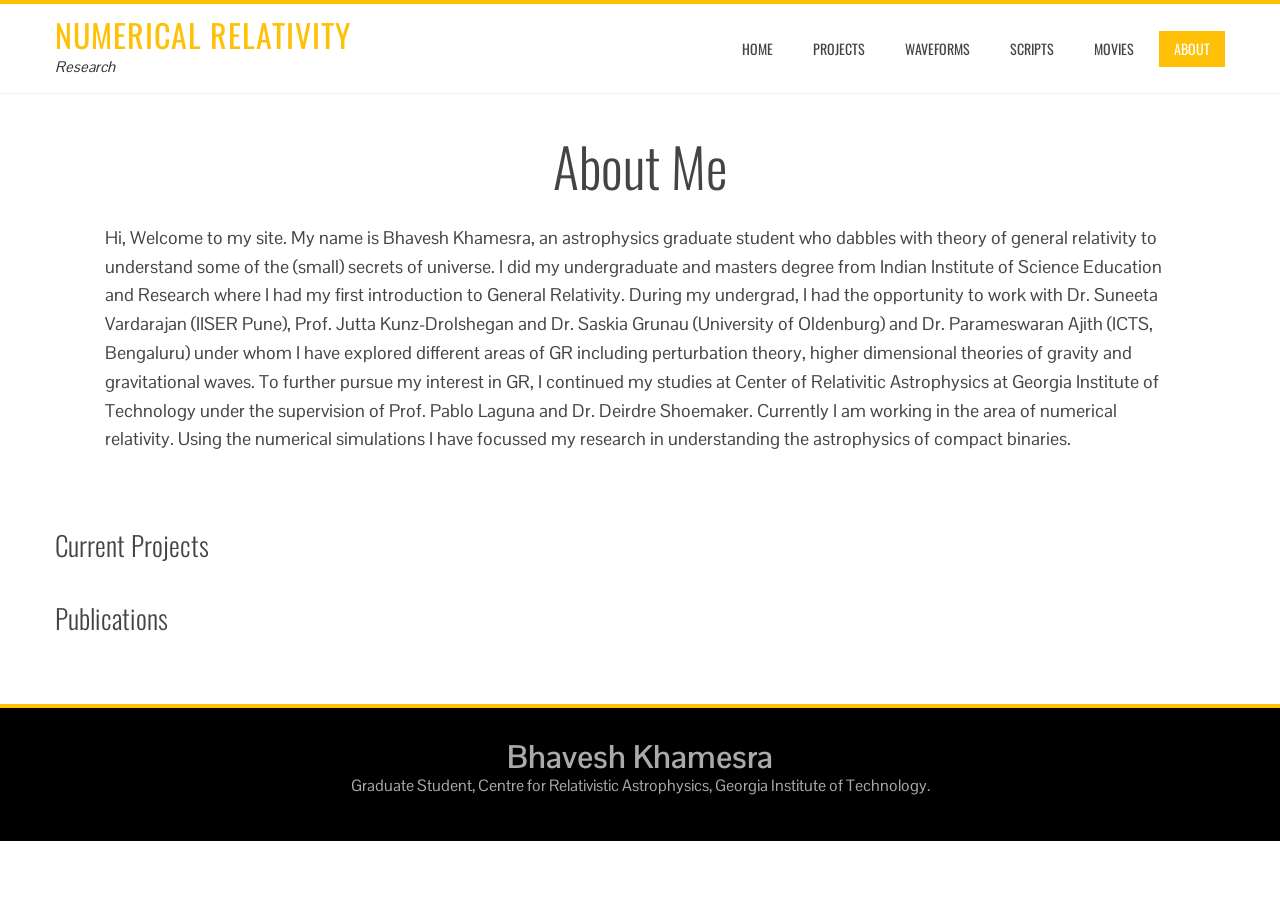
==== about/index.html @ ca3d4a8e "Website - First Update" ====
<html lang="en-US" class=" js_active  vc_desktop  vc_transform  vc_transform gr__resurgam_co_in" style="background-attachment: scroll;"><head>
<meta charset="utf-8">
<meta name="viewport" content="width=device-width, initial-scale=1">
<link rel="profile" href="http://gmpg.org/xfn/11">
<title>Bhavesh Khamesra</title>
<meta name="robots" content="noindex,follow">
<link rel="dns-prefetch" href="//fonts.googleapis.com">
<link rel="dns-prefetch" href="//s.w.org">
<link rel="alternate" type="application/rss+xml" title="Numerical Relativity » Feed" href="https://resurgam.co.in/bhavesh/feed/">
<link rel="alternate" type="application/rss+xml" title="Numerical Relativity » Comments Feed" href="https://resurgam.co.in/bhavesh/comments/feed/">
<link rel="alternate" type="application/rss+xml" title="Numerical Relativity » BBH Comments Feed" href="https://resurgam.co.in/bhavesh/sample-page/feed/">
<link rel="stylesheet" href="../stylesheets/styles.css ">
<link href="http://vjs.zencdn.net/6.2.5/video-js.css" rel="stylesheet">

  <!-- If you'd like to support IE8 -->
    <script src="https://ajax.googleapis.com/ajax/libs/jquery/1.7.1/jquery.min.js"></script>
    <script src="javascripts/respond.js"></script>
  <!--<script src="http://vjs.zencdn.net/ie8/1.1.2/videojs-ie8.min.js"></script>-->
    <style type="text/css">
img.wp-smiley,
img.emoji {
  display: inline !important;
  border: none !important;
  box-shadow: none !important;
  height: 1em !important;
  width: 1em !important;
  margin: 0 .07em !important;
  vertical-align: -0.1em !important;
  background: none !important;
  padding: 0 !important;
}
</style>

<link rel="stylesheet" id="total-fonts-css" href="https://fonts.googleapis.com/css?family=Pontano+Sans|Oswald:400,700,300" type="text/css" media="all">

<!--[if lte IE 9]><link rel="stylesheet" type="text/css" href="https://resurgam.co.in/bhavesh/wp-content/plugins/js_composer/assets/css/vc_lte_ie9.min.css" media="screen"><![endif]--><noscript>&lt;style type="text/css"&gt; .wpb_animate_when_almost_visible { opacity: 1; }&lt;/style&gt;</noscript></head>

<body class="home page-template-default page page-id-2 ht_no_sidebar columns-3 wpb-js-composer js-comp-ver-5.1.1 vc_responsive" data-gr-c-s-loaded="true" style="background-attachment: scroll;">
<div id="ht-page">
  <header id="ht-masthead" class="ht-site-header">
    <div class="ht-container ht-clearfix">
      <div id="ht-site-branding">
                    <h1 class="ht-site-title"><a href="../index.html" rel="home">Numerical Relativity</a></h1>
                    <p class="ht-site-description"><a href="../index.html" rel="home">Research</a></p>
              </div><!-- .site-branding -->

      <nav id="ht-site-navigation" class="ht-main-navigation">
        <div class="toggle-bar"><span></span></div>
        <div class="ht-menu ht-clearfix" style="display: none;"><ul id="menu-main" class="ht-clearfix sf-js-enabled sf-arrows">
<li id="menu-item-8" class="menu-item menu-item-type-post_type menu-item-object-page menu-item-home page_item page-item-2  menu-item-8"><a href="http://resurgam.co.in/research/">Home</a></li>
<li id="menu-item-9" class="menu-item menu-item-type-post_type menu-item-object-page menu-item-9"><a href="#">Projects</a>
<ul>
    <li><a href="/research/bbh">BBH</a>
        <ul>
            <li><a href="/research/gw170104">GW170104</a></li>
            <li><a href="/research/puncture-analysis">Puncture Analysis</a></li>
            <li><a href="/research/horizon-studie">Horizon Studies</a></li>
        </ul>
    </li>
    <li><a href="/research/nsbh">NSBH</a></li>
    <li><a href="/research/bns">BNS</a></li>
    <li><a href="/research/other">Other</a>
        <ul>
            <li><a href="/research/benchmarking">Benchmarking</a></li>
        </ul>
    </li>
</ul>
</li>
<li id="menu-item-10" class="menu-item menu-item-type-post_type menu-item-object-page menu-item-10"><a href="/research/waveforms">Waveforms</a></li>
<li id="menu-item-11" class="menu-item menu-item-type-post_type menu-item-object-page menu-item-11"><a href="/research/scripts">Scripts</a></li>
<li id="menu-item-11" class="menu-item menu-item-type-post_type menu-item-object-page menu-item-11"><a href="/research/movies">Movies</a></li>
<li id="menu-item-12" class="menu-item menu-item-type-post_type menu-item-object-page menu-item-12  current_page_item current-menu-item"><a href="/research/about">About</a></li>
</ul></div>     </nav><!-- #ht-site-navigation -->
    </div>
  </header><!-- #ht-masthead -->

  <div id="ht-content" class="ht-site-content ht-clearfix">
<!-- .entry-header -->

<div class="ht-container">
  <div id="primary" class="content-area">
    <main id="main" class="site-main">

      
        
<article id="post-2" class="post-2 page type-page status-publish hentry">

<h1 style="text-align:center; font-size:300%; margin-top: 40px;">About Me</h1>

<div style=" margin: 25px 50px 75px; test-align:center; "> Hi, Welcome to my site. My name is Bhavesh Khamesra, an astrophysics graduate student who dabbles with theory of general relativity to understand some of the (small) secrets of universe. I did my undergraduate and masters degree from Indian Institute of Science Education and Research where I had my first introduction to General Relativity. During my undergrad, I had the opportunity to work with Dr. Suneeta Vardarajan (IISER Pune),  Prof. Jutta Kunz-Drolshegan and Dr. Saskia Grunau (University of Oldenburg) and Dr. Parameswaran Ajith (ICTS, Bengaluru) under whom I have explored different areas of GR including perturbation theory, higher dimensional theories of gravity and gravitational waves. To further pursue my interest in GR, I continued my studies at Center of Relativitic Astrophysics at Georgia Institute of Technology under the supervision of Prof. Pablo Laguna and Dr. Deirdre Shoemaker. Currently I am working in the area of numerical relativity. Using the numerical simulations I have focussed my research in understanding the astrophysics of compact binaries. </div>

 
<h2 style="text-align:left; font-size:150%; margin-top: 40px;">Current Projects</h2>

<h2 style="text-align:left; font-size:150%; margin-top: 40px;">Publications</h2>

</article><!-- #post-## -->


        
      
    </main><!-- #main -->
  </div><!-- #primary -->

</div>


  </div><!-- #content -->

  <footer id="ht-colophon" class="ht-site-footer">
    <script src="http://vjs.zencdn.net/6.2.5/video.js"></script>
    <div id="ht-bottom-footer">
      <div class="ht-container">
        <div class="ht-site-info">
          <p style="font-size:2rem; font-weight:700;display:block;margin: 0;">Bhavesh Khamesra</p>       
          <p> Graduate Student, Centre for Relativistic Astrophysics, Georgia Institute of Technology.  </p>
        </div><!-- #site-info -->
      </div>
    </div>
  </footer><!-- #colophon -->
</div><!-- #page -->
</html>
---- stylesheets/styles.css ----
pre,textarea{overflow:auto}legend,ol,td,th,ul{padding:0}hr,img,legend{border:0}a:active,a:focus,a:hover,button:active,button:focus,input[type=button]:active,input[type=button]:focus,input[type=text]:focus,input[type=email]:focus,input[type=url]:focus,input[type=password]:focus,input[type=tel]:focus,input[type=range]:focus,input[type=date]:focus,input[type=reset]:active,input[type=reset]:focus,input[type=month]:focus,input[type=week]:focus,input[type=time]:focus,input[type=datetime]:focus,input[type=datetime-local]:focus,input[type=color]:focus,input[type=submit]:active,input[type=submit]:focus,input[type=number]:focus,input[type=search]:focus,select,textarea:focus{outline:0}select,sub,sup{position:relative}a,select{background-color:transparent}a,a:hover{color:#000}.widget select,.wp-caption,embed,iframe,img,object,pre{max-width:100%}.comment-content:after,.entry-content:after,.ht-blog-post:nth-child(3n+1),.ht-clearfix:after,.ht-container:after,.page-links,.site-footer:after{clear:both}#ht-colophon a,.entry-header .entry-title a,.ht-main-navigation a,.ht-post-info a,.ht-site-title a,.ht-team-detail,.ht-team-member h6 a,.screen-reader-text:focus,.widget-area a,a,ins,mark{text-decoration:none}html{font-family:sans-serif;-webkit-text-size-adjust:100%;-ms-text-size-adjust:100%;box-sizing:border-box}body{margin:0;background:#fff}article,aside,details,figcaption,figure,footer,header,main,menu,nav,section,summary{display:block;margin:0}audio,canvas,progress,video{display:inline-block;vertical-align:baseline}audio:not([controls]){display:none;height:0}[hidden],template{display:none}abbr[title]{border-bottom:1px dotted}b,optgroup,strong{font-weight:700}cite,dfn,em,i{font-style:italic}mark{color:#000}small{font-size:80%}sub,sup{font-size:75%;line-height:0;vertical-align:baseline}sup{top:-.5em}sub{bottom:-.25em}img{height:auto;vertical-align:middle}svg:not(:root){overflow:hidden}hr{box-sizing:content-box;background-color:#ccc;height:1px;margin-bottom:15px}code,kbd,pre,samp{font-family:monospace,monospace;font-size:1em}button,input,optgroup,select,textarea{color:inherit;font:inherit;margin:0}button{overflow:visible}button,select{text-transform:none}.ht-main-navigation a,.ht-main-title,.ht-post-info a,.ht-section-title,.ht-site-title{text-transform:uppercase}button,html input[type=button],input[type=reset],input[type=submit]{-webkit-appearance:button;cursor:pointer}button[disabled],html input[disabled]{cursor:default}button::-moz-focus-inner,input::-moz-focus-inner{border:0;padding:0}input[type=checkbox],input[type=radio]{box-sizing:border-box;padding:0}input[type=number]::-webkit-inner-spin-button,input[type=number]::-webkit-outer-spin-button{height:auto}input[type=search]{-webkit-appearance:textfield}input[type=search]::-webkit-search-cancel-button,input[type=search]::-webkit-search-decoration{-webkit-appearance:none}fieldset{border:1px solid silver;margin:0 2px;padding:.35em .625em .75em}textarea{padding:8px;width:100%}body,button,input,select,textarea{color:#444;font-size:18px;line-height:1.6;font-family:'Pontano Sans',sans-serif;font-weight:400}h1,h2,h3,h4,h5,h6{margin:0;font-weight:300;line-height:1.2;font-family:Oswald,sans-serif}h4,h5,h6{margin-bottom:10px}h1,h2,h3,pre{margin-bottom:15px}h1{font-size:28px}h2{font-size:26px}h3{font-size:24px}h4{font-size:22px}h5{font-size:20px}h6{font-size:18px}address,p{margin:0 0 15px}blockquote{margin:0 15px}pre{background:#eee;font-family:"Courier 10 Pitch",Courier,monospace;font-size:15px;line-height:1.6;padding:15px}code,kbd,tt,var{font-family:Monaco,Consolas,"Andale Mono","DejaVu Sans Mono",monospace;font-size:15px}.ht-counter-count,.ht-cta-buttons a,.ht-main-navigation a,.ht-post-info,.ht-site-title,.ht-slide-cap-title{font-family:Oswald,sans-serif}abbr,acronym{border-bottom:1px dotted #666;cursor:help}ins,mark{background:#fff9c0}big{font-size:125%}*,:after,:before{box-sizing:inherit}blockquote:after,blockquote:before,q:after,q:before{content:""}blockquote,q{quotes:"" ""}ol,ul{margin:0 0 15px 20px}ul{list-style:disc}ol{list-style:decimal}li>ol,li>ul{margin-bottom:0;margin-left:15px}dt{font-weight:700}dd{margin:0 15px 15px}table{border-collapse:collapse;border-spacing:0;margin:0 0 15px;width:100%}button,input[type=button],input[type=reset],input[type=submit]{background:#FFC107;padding:0 20px;height:40px;color:#FFF;border:0;-moz-transition:all .3s ease;-webkit-transition:all .3s ease;transition:all .3s ease}button:hover,input[type=button]:hover,input[type=reset]:hover,input[type=submit]:hover{background:#333}input[type=text],input[type=email],input[type=url],input[type=password],input[type=tel],input[type=range],input[type=date],input[type=month],input[type=week],input[type=time],input[type=datetime],input[type=datetime-local],input[type=color],input[type=number],input[type=search],textarea{color:#404040;border:1px solid #EEE;transition:all .3s ease-in-out;-moz-transition:all .3s ease-in-out;-webkit-transition:all .3s ease-in-out;vertical-align:top}select{border:1px solid #EEE;height:40px;padding:3px 40px 3px 8px;line-height:100%;background-image:url(images/arrow.png);background-position:right;background-repeat:no-repeat;cursor:pointer;-webkit-appearance:none;-moz-appearance:none}input[type=text],input[type=email],input[type=url],input[type=password],input[type=tel],input[type=range],input[type=date],input[type=month],input[type=week],input[type=time],input[type=datetime],input[type=datetime-local],input[type=color],input[type=number],input[type=search]{padding:3px 8px;height:40px}a{transition:all .3s ease;-moz-transition:all .3s ease;-webkit-transition:all .3s ease}.screen-reader-text{clip:rect(1px,1px,1px,1px);position:absolute!important;height:1px;width:1px;overflow:hidden}.screen-reader-text:focus{background-color:#f1f1f1;border-radius:3px;box-shadow:0 0 2px 2px rgba(0,0,0,.6);clip:auto!important;color:#21759b;display:block;font-size:14px;font-size:.875rem;font-weight:700;height:auto;left:5px;line-height:normal;padding:15px 23px 14px;top:5px;width:auto;z-index:100000}.alignleft{display:inline;float:left;margin-right:15px}.alignright{display:inline;float:right;margin-left:15px}.aligncenter{clear:both;display:block;margin-left:auto;margin-right:auto}.comment-content:after,.comment-content:before,.entry-content:after,.entry-content:before,.ht-clearfix:after,.ht-clearfix:before,.ht-container:after,.ht-container:before,.site-footer:after,.site-footer:before{content:"";display:table}.widget{margin:0 0 15px}.widget_search .search-submit{display:none}.sticky{display:block}.hentry{margin:0 0 30px}.total-hentry{margin:0 0 50px}.byline,.updated:not(.published){display:none}.page-links{margin:0 0 15px}#primary{width:70%;float:left}#secondary{width:27%;float:right}.ht_no_sidebar #primary{width:auto;float:none}.ht_no_sidebar_condensed #primary{width:76%;float:none;margin:0 auto}.ht_left_sidebar #primary{float:right}.comment-list .comment-metadata a,.ht-post-info,.ht_left_sidebar #secondary{float:left}.ht-post-info{width:80px;text-align:right}.entry-figure,.gallery-item,.pagination,.wp-caption-text{text-align:center}.single .ht-post-info{margin-right:30px;margin-bottom:20px}.ht-post-info .entry-date{display:block;font-size:.9em;margin-bottom:20px}.ht-post-info .entry-date span{display:block;text-transform:uppercase}.ht-post-info .entry-date span.ht-day{font-size:60px;line-height:1.3;color:#FFC107}.ht-post-info a{display:block;line-height:1.4;padding:20px 0 0;border-top:1px solid #EEE;font-size:12px;color:#444;font-weight:300}.ht-post-wrapper{padding-left:105px}.entry-figure{background:#f9f9f9;margin-bottom:15px}.entry-header .entry-title{font-weight:300;letter-spacing:1px;margin-bottom:10px}.entry-figure+.entry-header{background:#FFF;position:relative;margin-top:-65px;width:90%;padding:15px 0 1px}.entry-header .entry-title a{color:#333}.entry-categories{font-size:14px;color:#666;font-style:italic;margin-bottom:15px}.entry-categories .fa{color:#FFC107;margin-right:8px}.entry-categories a{color:#666;text-decoration:none}.entry-readmore{margin-top:20px}.entry-readmore a{background:#FFC107;padding:0 20px;line-height:40px;color:#FFF;border:0;-moz-transition:all .3s ease;-webkit-transition:all .3s ease;transition:all .3s ease;display:inline-block}.ht-service-icon,.ht-team-social-id a{border-radius:50%;color:#FFF;background:#FFC107}.entry-readmore a:hover{background:#333;color:#FFF}.widget-area .widget-title:after,h3#reply-title:after,h3.comments-title:after{content:"";left:0;top:100%;background:#FFC107;height:2px}.widget-area .widget-title{position:relative;padding-bottom:10px;margin-bottom:20px}.widget-area .widget-title:after{position:absolute;width:30px}.widget-area ul{list-style:none;padding:0;margin:0}.widget-area ul ul{border-top:1px solid #f9f9f9;margin-top:5px}.widget-area ul ul li{padding-left:10px}.widget-area ul ul li:last-child{border-bottom:0;padding-bottom:0}.widget-area li{padding:5px 0;border-bottom:1px solid #f9f9f9}.widget-area a{color:#404040}.widget-area a:hover{color:#FFC107}.widget-area .widget{margin-bottom:35px}.comment-content a{word-wrap:break-word}.bypostauthor{display:block}.author-email-url{margin-left:-2%}.comment-form-author,.comment-form-email,.comment-form-url{float:left;margin-left:2%;width:31.33333%}.author-email-url input{width:100%}.comment-form .form-submit{margin-bottom:0}h3#reply-title,h3.comments-title{position:relative;padding-bottom:15px;margin-bottom:30px}h3#reply-title:after,h3.comments-title:after{position:absolute;width:30px}.comment-notes,.logged-in-as{font-size:.9em}#comments ul{list-style:none;margin:0;padding:0}#comments li.comment{margin:0 0 20px}#comments li.comment .children{display:block;margin:20px 0 0 30px;padding:0;list-style:none}article.comment-body{background:#fff;margin:0;position:relative}.comment-list a{color:#404040}.comment-list a:hover{color:#FFC107!important}.comment-list .comment-respond{margin-top:20px;background:#FFF;padding:20px}.comment-list .vcard img{border-radius:50%;margin-right:10px}.comment-list .vcard .fn{font-weight:400;font-size:16px}.comment-list .edit-link{position:absolute;right:0;top:0}.comment-list .edit-link a{font-size:14px;display:inline-block;padding:10px}.comment-list .comment-meta{margin-bottom:15px}.comment-list .comment-metadata{border-top:1px solid #EEE;padding-top:10px;font-size:14px}#cancel-comment-reply-link,.comment-list .comment-metadata .reply{float:right}.nav-next a,.nav-previous a{background:#FFC107;color:#FFF;display:inline-block;padding:0 10px;font-size:12px;line-height:22px;position:relative}.nav-next a:after,.nav-previous a:after{position:absolute;border-top:11px solid transparent;border-bottom:11px solid transparent;top:0;content:""}.nav-next a{margin-right:13px}.nav-next a:after{border-left:11px solid #FFC107;right:-11px}.nav-previous a{margin-left:11px}.nav-previous a:after{border-right:11px solid #FFC107;left:-11px}.no-comments{color:#FFC107}.pagination .page-numbers{display:inline-block;margin:0 2px;background:#FFC107;color:#FFF;padding:8px 12px;line-height:1;border-radius:2px}.pagination .page-numbers.current,.pagination .page-numbers:hover{background:#333;color:#FFF}.comment-content .wp-smiley,.entry-content .wp-smiley,.page-content .wp-smiley{border:none;margin-bottom:0;margin-top:0;padding:0}.wp-caption{margin-bottom:15px}.wp-caption img[class*=wp-image-]{display:block;margin:0 auto}.wp-caption .wp-caption-text{margin:.8075em 0}.gallery{margin-bottom:15px}.gallery-item{display:inline-block;vertical-align:top;width:100%}.gallery-columns-2 .gallery-item{max-width:50%}.gallery-columns-3 .gallery-item{max-width:33.33%}.gallery-columns-4 .gallery-item{max-width:25%}.gallery-columns-5 .gallery-item{max-width:20%}.gallery-columns-6 .gallery-item{max-width:16.66%}.gallery-columns-7 .gallery-item{max-width:14.28%}.gallery-columns-8 .gallery-item{max-width:12.5%}.gallery-columns-9 .gallery-item{max-width:11.11%}.gallery-caption{display:block}.ht-container{width:1170px;margin:0 auto}#ht-masthead{border-top:4px solid #FFC107;background:#FFF;height:94px;border-bottom:1px solid #F1F1F1;z-index:99;transition:height .3s ease;-moz-transition:height .3s ease;-webkit-transition:height .3s ease}.ht-sticky-header #ht-masthead{position:fixed;left:0;right:0}.ht-sticky#ht-masthead{height:74px}.ht-sticky-header #ht-content{position:relative;z-index:9;padding-top:94px}#ht-site-branding{float:left;width:30%;padding:15px 0;transition:padding .3s ease;-moz-transition:padding .3s ease;-webkit-transition:padding .3s ease}.ht-sticky #ht-site-branding{padding:5px 0}#ht-site-branding img{max-height:60px;width:auto}.ht-main-header{background:#f9f9f9;padding:45px 0;margin-bottom:25px}.ht-main-title{margin:0 0 15px;letter-spacing:1px;font-weight:400}.ht-main-title:last-child{margin-bottom:0}.ht-site-title{font-weight:400;margin:0 0 8px;letter-spacing:1px;font-size:32px;line-height:1}.ht-site-title a{color:#FFC107}.ht-site-description{color:#EEE;margin:0;font-size:15px;font-style:italic;line-height:1}.ht-site-description a{color:#333}#total-breadcrumbs,.woocommerce .woocommerce-breadcrumb{font-size:15px;margin:0;color:inherit}#total-breadcrumbs a,.woocommerce .woocommerce-breadcrumb a{color:#000}#total-breadcrumbs a:hover,.woocommerce .woocommerce-breadcrumb a:hover{color:#FFC107}.taxonomy-description,.term-description{margin-bottom:15px}.taxonomy-description p:last-child,.term-description p:last-child{margin-bottom:0}.ht-section{padding:60px 0;background:#FFF}.ht-section-title-tagline{margin-bottom:60px;text-align:center}.ht-section-title{font-weight:400;letter-spacing:1px;font-size:36px;width:60%;margin:0 auto 15px}.ht-section-title:last-child{margin-bottom:0}.ht-section-tagline{font-size:20px;width:70%;margin:0 auto}#ht-site-navigation{float:right;width:70%;padding:27px 0;transition:padding .3s ease;-moz-transition:padding .3s ease;-webkit-transition:padding .3s ease}.ht-sticky #ht-site-navigation{padding:17px 0}.ht-main-navigation .ht-menu{float:right}.ht-main-navigation ul{list-style:none;margin:0;padding-left:0}.ht-main-navigation li{float:left;position:relative;margin-left:10px}.ht-main-navigation a{display:block;color:#444;font-size:14px;line-height:36px;padding:0 15px;font-weight:400;transition:none;-moz-transition:none;-webkit-transition:none}.ht-main-navigation ul ul{display:none;position:absolute;left:0;top:100%;background:#FFF;min-width:200px;z-index:999;padding:8px;margin-top:27px;border-top:2px solid #FFC107;box-shadow:2px 2px 8px rgba(0,0,0,.05)}.ht-sticky .ht-main-navigation ul ul{margin-top:17px}.ht-main-navigation .ht-menu>ul>li:last-child>ul{left:auto;right:0}.ht-main-navigation ul ul ul{left:100%;top:0;margin:0 0 0 8px;border-top:0}.ht-sticky .ht-main-navigation ul ul ul{margin-top:0}.ht-main-navigation ul ul a{text-transform:none;font-weight:400;color:#444;line-height:1.5;padding:10px 15px;font-size:14px}.ht-main-navigation ul ul li{float:none;margin:0 0 5px}.ht-main-navigation ul ul li:last-child{margin-bottom:0}.ht-main-navigation ul li:hover>ul{display:block}.home.blog .ht-main-navigation .current-menu-item>a,.home.blog .ht-main-navigation .current_page_ancestor>a,.home.blog .ht-main-navigation .current_page_item>a,.page-template-home-template .ht-main-navigation .current-menu-item>a,.page-template-home-template .ht-main-navigation .current_page_ancestor>a,.page-template-home-template .ht-main-navigation .current_page_item>a{background:0 0;color:inherit}.home.blog .ht-main-navigation .current>a,.home.blog .ht-main-navigation li:hover>a,.ht-main-navigation .current-menu-item>a,.ht-main-navigation .current_page_ancestor>a,.ht-main-navigation .current_page_item>a,.ht-main-navigation li:hover>a,.page-template-home-template .ht-main-navigation .current>a,.page-template-home-template .ht-main-navigation li:hover>a{color:#FFF;background:#FFC107}.site-main .comment-navigation,.site-main .post-navigation,.site-main .posts-navigation{margin:0 0 15px;overflow:hidden}.comment-navigation .nav-previous,.post-navigation .nav-previous,.posts-navigation .nav-previous{float:left;width:50%}.comment-navigation .nav-next,.post-navigation .nav-next,.posts-navigation .nav-next{float:right;text-align:right;width:50%}.ht-slide-cap-desc,.ht-slide-cap-title{text-align:center;color:#FFF;text-shadow:1px 1px 1px rgba(0,0,0,.2)}.ht-slide{position:relative}.ht-slide img{width:100%}.ht-slide-overlay{position:absolute;left:0;right:0;top:0;bottom:0;background:rgba(0,0,0,.2)}.ht-slide-caption{position:absolute;top:50%;left:50%;width:1170px;margin-left:-585px;-ms-transform:translateY(-50%);-webkit-transform:translateY(-50%);transform:translateY(-50%)}.ht-slide-cap-title{font-size:38px;font-weight:400;margin-bottom:25px;padding:0 10%;line-height:1.2;letter-spacing:2px;text-transform:uppercase;-webkit-animation-duration:.5s;animation-duration:.5s}.ht-slide-cap-title span{display:inline-block;padding:8px 15px;background:#FFC107}.ht-slide-cap-desc{font-size:25px;line-height:1.4;padding:0 20%;-webkit-animation-duration:.5s;animation-duration:.5s;-webkit-animation-delay:1s;animation-delay:1s}#ht-home-slider-section .bx-wrapper .bx-controls-direction a{height:70px;width:50px;margin-top:-35px;opacity:.6}#ht-home-slider-section .bx-wrapper .bx-controls-direction a:hover{opacity:1}#ht-home-slider-section .bx-wrapper .bx-prev{background:url(images/prev.png) center no-repeat rgba(0,0,0,.3);left:0}#ht-home-slider-section .bx-wrapper .bx-next{background:url(images/next.png) center no-repeat rgba(0,0,0,.3);right:0}#ht-about-us-section{background:#FFF}#ht-about-us-section .ht-container{display:-webkit-flex;display:-ms-flexbox;display:flex;overflow:hidden}.ht-about-sec{width:54%;padding-right:30px}.ht-about-sec h2{text-align:left;width:auto}.ht-progress{margin-bottom:20px}.ht-progress:last-child{margin-bottom:0}.ht-progress h6{font-weight:300;margin-bottom:5px}.ht-progress-bar-sec{margin-top:30px}.ht-progress-bar{height:8px;width:100%;position:relative;line-height:20px;font-size:13px;background:#f6f6f6}.ht-progress-bar-length{background:#FFC107;height:100%;text-align:right;padding-right:20px}.ht-progress-bar-length span{position:absolute;right:0;bottom:100%}.ht-about-image{width:45%;padding-left:30px}#ht-featured-post-section{background:#FFC107;color:#FFF;padding-bottom:80px}.ht-featured-post-wrap{margin-left:-3%}.ht-featured-post{float:left;margin-left:3%;width:30.33%;text-align:center;border:2px solid #FFF;padding:30px}.ht-featured-post h5{text-transform:uppercase;margin-bottom:25px}.ht-featured-icon{display:inline-block;color:#FFF;font-size:46px;line-height:80px;width:180px;background:#FFC107;-ms-transform:translateY(-35px);-webkit-transform:translateY(-35px);transform:translateY(-35px)}.ht-featured-icon .fa{vertical-align:bottom}.ht-featured-link{-ms-transform:translateY(52px);-webkit-transform:translateY(52px);transform:translateY(52px)}.ht-featured-link a{padding:0 15px;display:inline-block;line-height:40px;background:#FFF;color:#FFC107;border-right:10px solid #FFC107;border-left:10px solid #FFC107}.ht-featured-link a:hover{background:#333;color:#FFF}.ht-portfolio-cat-name-list{margin-bottom:30px;text-align:right}.ht-portfolio-cat-name-list .fa{vertical-align:middle;color:#FFC107}.ht-portfolio-cat-name{cursor:pointer;display:inline-block;padding-left:10px;margin-left:10px;border-left:1px solid #BBB;line-height:1;transition:all .3s ease-in-out;-moz-transition:all .3s ease-in-out;-webkit-transition:all .3s ease-in-out}.ht-portfolio-cat-name:nth-child(2){border-left:0;margin-left:0}.ht-portfolio-cat-name.active,.ht-portfolio-cat-name:hover{color:#FFC107}.ht-portfolio-post-wrap{margin:0 -7.5px}.ht-portfolio{width:33.33%;float:left;padding:7.5px}.ht-portfolio-outer-wrap{position:relative}.ht-portfolio-wrap{background-size:cover;background-position:center;background-repeat:no-repeat;overflow:hidden;background-color:#f9f9f9}.ht-portfolio-wrap img{position:relative;top:50%;transform:translateY(-50%);-moz-transform:translateY(-50%);-webkit-transform:translateY(-50%)}.ht-portfolio-caption{position:absolute;left:10px;right:10px;bottom:10px;top:10px;padding:30px;opacity:0;background:rgba(255,193,7,.9);transition:all .5s ease-in-out;-moz-transition:all .5s ease-in-out;-webkit-transition:all .5s ease-in-out;overflow:hidden}.ht-portfolio-wrap:hover .ht-portfolio-caption{opacity:1}.ht-portfolio-caption h5{color:#FFF;text-shadow:1px 1px 1px rgba(0,0,0,.2);position:absolute;top:20px;left:20px;right:20px;-ms-transform:translate(300px,0);-webkit-transform:translate(300px,0);transform:translate(300px,0);transition:all .3s ease-in-out;-moz-transition:all .3s ease-in-out;-webkit-transition:all .3s ease-in-out}.ht-portfolio-wrap:hover .ht-portfolio-caption h5{-ms-transform:translate(0,0);-webkit-transform:translate(0,0);transform:translate(0,0)}.ht-portfolio-caption a{height:36px;width:36px;position:absolute;right:20px;bottom:20px;text-align:center;display:block;line-height:36px;color:#FFC107;font-size:14px;background:#FFF;margin:10px 5px;transition:all .3s ease;-moz-transition:all .3s ease;-webkit-transition:all .3s ease}.ht-portfolio-caption a.ht-portfolio-image{-ms-transform:translate(-300px,0);-webkit-transform:translate(-300px,0);transform:translate(-300px,0);right:66px}.ht-portfolio-caption a.ht-portfolio-link{-ms-transform:translate(-300px,0);-webkit-transform:translate(-300px,0);transform:translate(-300px,0)}.ht-portfolio-wrap:hover .ht-portfolio-caption a.ht-portfolio-image,.ht-portfolio-wrap:hover .ht-portfolio-caption a.ht-portfolio-link{-ms-transform:translate(0,0);-webkit-transform:translate(0,0);transform:translate(0,0)}#ht-service-post-section{position:relative;padding:40px 0;background:#F5F5F5}.ht-service-left-bg{position:absolute;top:0;bottom:0;margin-left:50%;background-position:center;background-size:cover;background-repeat:no-repeat;min-height:200px;width:50%}.ht-service-posts{float:left;width:50%;padding-right:40px}.ht-service-post-wrap{position:relative}.ht-service-post-wrap:after{content:"";position:absolute;left:24px;top:0;bottom:0;width:2px;background:#FFC107}.ht-service-posts .ht-section-title-tagline{text-align:left;margin-bottom:21px}.ht-service-posts .ht-section-tagline,.ht-service-posts .ht-section-title{width:auto}.ht-service-post{margin-bottom:25px;position:relative;z-index:99}.ht-service-post:last-child{margin-bottom:0}.ht-service-icon{float:left;font-size:18px;width:50px;text-align:center;line-height:50px;cursor:pointer;transition:all .3s ease;-moz-transition:all .3s ease;-webkit-transition:all .3s ease}.ht-active .ht-service-icon{box-shadow:0 0 0 2px #FFF,0 0 0 4px #FFC107}.ht-service-excerpt{padding-left:65px}.ht-service-text{display:none}.ht-service-excerpt h5{margin:15px 0 6px;cursor:pointer}.ht-team-member-wrap{margin-left:-2%}.ht-team-member{width:23%;margin-left:2%;float:left;text-align:center}.ht-team-member img{width:100%}.ht-team-member-image{position:relative;overflow:hidden}.ht-team-social-id{padding:10px}.ht-team-social-id a{display:inline-block;margin:0 5px;font-size:16px;line-height:32px;height:32px;width:32px}.ht-team-social-id a:hover{background:#333;color:#FFF}.ht-team-member-excerpt,.ht-title-wrap{background:rgba(255,193,7,.9);position:absolute;left:10px;bottom:10px;right:10px}.ht-team-member-excerpt{padding:20px;color:#FFF!important;display:block;top:10px;opacity:0;-ms-transform:scale(.5);-webkit-transform:scale(.5);transform:scale(.5);transition:all .3s ease;-moz-transition:all .3s ease;-webkit-transition:all .3s ease}.ht-team-member:hover .ht-team-member-excerpt{opacity:1;-ms-transform:scale(1);-webkit-transform:scale(1);transform:scale(1)}.ht-team-member-excerpt-wrap{display:table;width:100%;height:100%}.ht-team-member-excerpt-wrap .ht-team-member-span{display:table-cell;vertical-align:middle}.ht-title-wrap{color:#FFF;padding:10px;-moz-transition:all .3s ease;-webkit-transition:all .3s ease;opacity:1}.ht-team-member:hover .ht-title-wrap{opacity:0}.ht-team-member h6{text-transform:uppercase;font-weight:400;position:relative;padding-bottom:10px}.ht-team-member .ht-title-wrap h6{padding:0;margin:0}.ht-team-member h6 a{color:inherit}.ht-team-member .ht-team-member-excerpt h6:after{content:"";position:absolute;width:50px;left:50%;margin-left:-25px;height:2px;background:#FFF;bottom:-2px}.ht-team-member .ht-team-designation{font-size:.9em;margin-bottom:15px}.ht-team-detail{background:#FFF;display:inline-block;position:absolute;right:10px;bottom:10px;color:#FFC107;padding:0 10px;line-height:30px;font-size:.9em}.ht-team-detail:hover{background:#333;color:#FFF}#ht-counter-section{background-repeat:no-repeat;background-size:cover;color:#FFF;background-attachment:fixed;position:relative;background-position:50% 0}#ht-counter-section .ht-section{background:0 0}#ht-counter-section .ht-counter-overlay{position:absolute;left:0;top:0;right:0;bottom:0;background:rgba(0,0,0,.3)}#ht-counter-section .ht-container,.ht-counter{position:relative}.ht-team-counter-wrap{margin-left:-5%}.ht-counter{float:left;width:20%;margin-left:5%;text-align:center;border:2px solid #FFC107;border-top:0;padding:0 20px 20px}.ht-counter:after,.ht-counter:before{position:absolute;width:30%;height:2px;background:#FFC107;top:0;content:""}.ht-counter:after{left:0}.ht-counter:before{right:0}.ht-counter-count{font-size:48px;line-height:1;margin-bottom:25px;letter-spacing:3px;font-weight:400}.ht-counter-icon{display:inline-block;font-size:36px;color:#FFC107;position:relative;-ms-transform:translate(0,-17px);-webkit-transform:translate(0,-17px);transform:translate(0,-17px);line-height:36px}.ht-counter-title{letter-spacing:1px;text-transform:uppercase;font-weight:400;margin:0}.ht_client_logo_slider img{padding:0 26px}#ht-testimonial-section{padding:60px 0 80px}.ht-testimonial-wrap .bx-wrapper img{height:100px;width:100px;margin:0 auto 20px;border-radius:50%;border:1px solid #FFC107;padding:5px;transition:all .3s ease-in-out;-moz-transition:all .3s ease-in-out;-webkit-transition:all .3s ease-in-out}.ht-testimonial-excerpt{width:80%;margin:0 auto 30px;text-align:center;position:relative}.ht-testimonial-excerpt .fa-quote-left{position:absolute;top:0;left:-65px;font-size:60px;color:#EEE;z-index:-1}.ht-testimonial h6{text-align:center;margin:0}.ht-testimonial-wrap .bx-wrapper .bx-controls-direction a{text-indent:0;background:#FFC107;height:50px;width:30px;color:#FFF;text-align:center;line-height:50px;opacity:0;transition:all .3s ease;-moz-transition:all .3s ease;-webkit-transition:all .3s ease}.ht-testimonial-wrap .bx-wrapper:hover .bx-controls-direction a,.woocommerce ul.products li.product .button.loading{opacity:1}.ht-testimonial-wrap .bx-wrapper .bx-controls-direction a:hover{background:#333}#ht-blog-section{background:#f6f6f6;padding-bottom:30px}.ht-blog-wrap{margin-left:-3%}.ht-blog-post{float:left;margin-left:3%;width:30.333%;background:#FFF;margin-bottom:30px;border-bottom:6px solid #FFC107}.ht-blog-thumbnail a{display:block;position:relative}.ht-blog-read-more a,.ht-cta-buttons a{display:inline-block;border-radius:1px}.ht-blog-thumbnail a:after{content:"";position:absolute;left:0;top:0;bottom:0;width:0;background:rgba(255,255,255,.2);transition:all .2s ease;-moz-transition:all .2s ease;-webkit-transition:all .2s ease}.ht-blog-thumbnail:hover a:after{width:100%}.ht-blog-excerpt{padding:20px}.ht-blog-excerpt h5{font-weight:400;margin-bottom:15px}.ht-blog-excerpt h5 a{color:#444}.ht-blog-date{font-size:14px;color:#999;margin-bottom:10px}.ht-blog-date .fa{margin-right:10px}.ht-blog-read-more{padding:0 20px 20px;text-align:right}#ht-back-top,#ht-bottom-footer,.error404 .error-404,.error404 .oops-text,.ht-cta-buttons{text-align:center}.ht-blog-read-more a{background:#FFC107;color:#FFF;padding:0 15px;line-height:38px;text-align:center;font-size:16px}.ht-blog-read-more a:hover{background:#333;color:#FFF}#ht-cta-section{color:#FFF;background-repeat:no-repeat;background-size:cover;background-attachment:fixed;position:relative;background-position:50% 0}#ht-cta-section .ht-section{padding:80px 0;background:0 0}#ht-cta-section .ht-section-title-tagline{margin-bottom:40px;text-shadow:1px 1px 1px rgba(0,0,0,.2)}#ht-cta-section .ht-cta-overlay{position:absolute;left:0;top:0;right:0;bottom:0;background:rgba(0,0,0,.4)}#ht-cta-section .ht-container{position:relative}.ht-cta-buttons a{padding:0 30px;line-height:52px;color:#FFF;margin:0 4px}.ht-cta-buttons a.ht-cta-button1{background:#FFC107}.ht-cta-buttons a.ht-cta-button2{background:#333}.ht-cta-buttons a.ht-cta-button1:hover{background:#333;color:#FFF}.ht-cta-buttons a.ht-cta-button2:hover{background:#FFC107;color:#FFF}#ht-colophon{margin-top:40px;background:#000;border-top:4px solid #FFC107;font-size:16px}.home.blog #ht-colophon,.page-template-home-template #ht-colophon{margin-top:0}#ht-colophon a{color:#BBB}#ht-colophon .widget-title{letter-spacing:1px;text-transform:uppercase;color:#BBB;margin-bottom:15px}#ht-top-footer{color:#BBB;padding:50px 0}.ht-top-footer{margin-left:-3%}.ht-footer{float:left;width:22%;margin-left:3%}.ht-footer .widget{margin-bottom:30px}.ht-footer .widget:last-child,.woocommerce ul.products li.product a img{margin-bottom:0}.ht-footer ul{list-style:none;margin:0;padding:0}.ht-footer ul li{padding:2px 0}#ht-bottom-footer{background:rgba(0,0,0,.3);padding:30px 0;color:#AAA;line-height:1.2}.ht-site-info a{border-bottom:1px dotted #AAA}#ht-back-top{position:fixed;right:10px;bottom:10px;background:#111;height:60px;width:40px;color:#FFF;line-height:60px;z-index:99;cursor:pointer;transition:all .3s ease;-moz-transition:all .3s ease;-webkit-transition:all .3s ease}#ht-back-top:hover{background:#FFC107}#ht-back-top.ht-hide{bottom:-100px}.error404 .error-404{display:block;font-size:200px;color:#f9f9f9;line-height:1.2}.toggle-bar{display:none}.odometer.odometer-auto-theme,.odometer.odometer-theme-default{display:block;vertical-align:middle;position:relative}.odometer.odometer-auto-theme .odometer-digit,.odometer.odometer-theme-default .odometer-digit{display:inline-block;vertical-align:middle;position:relative}.odometer.odometer-auto-theme .odometer-digit .odometer-digit-spacer,.odometer.odometer-theme-default .odometer-digit .odometer-digit-spacer{display:inline-block;vertical-align:middle;visibility:hidden}.odometer.odometer-auto-theme .odometer-digit .odometer-digit-inner,.odometer.odometer-theme-default .odometer-digit .odometer-digit-inner{text-align:left;display:block;position:absolute;top:0;left:0;right:0;bottom:0;overflow:hidden}.odometer.odometer-auto-theme .odometer-digit .odometer-ribbon,.odometer.odometer-theme-default .odometer-digit .odometer-ribbon{display:block}.odometer.odometer-auto-theme .odometer-digit .odometer-ribbon-inner,.odometer.odometer-theme-default .odometer-digit .odometer-ribbon-inner{display:block;-webkit-backface-visibility:hidden}.odometer.odometer-auto-theme .odometer-digit .odometer-value,.odometer.odometer-theme-default .odometer-digit .odometer-value{display:block;-webkit-transform:translateZ(0)}.odometer.odometer-auto-theme .odometer-digit .odometer-value.odometer-last-value,.odometer.odometer-theme-default .odometer-digit .odometer-value.odometer-last-value{position:absolute}.odometer.odometer-auto-theme.odometer-animating-up .odometer-ribbon-inner,.odometer.odometer-theme-default.odometer-animating-up .odometer-ribbon-inner{-webkit-transition:-webkit-transform 2s;-moz-transition:-moz-transform 2s;-ms-transition:-ms-transform 2s;-o-transition:-o-transform 2s;transition:transform 2s}.odometer.odometer-auto-theme.odometer-animating-down .odometer-ribbon-inner,.odometer.odometer-auto-theme.odometer-animating-up.odometer-animating .odometer-ribbon-inner,.odometer.odometer-theme-default.odometer-animating-down .odometer-ribbon-inner,.odometer.odometer-theme-default.odometer-animating-up.odometer-animating .odometer-ribbon-inner{-webkit-transform:translateY(-100%);-moz-transform:translateY(-100%);-ms-transform:translateY(-100%);-o-transform:translateY(-100%);transform:translateY(-100%)}.odometer.odometer-auto-theme.odometer-animating-down.odometer-animating .odometer-ribbon-inner,.odometer.odometer-theme-default.odometer-animating-down.odometer-animating .odometer-ribbon-inner{-webkit-transition:-webkit-transform 2s;-moz-transition:-moz-transform 2s;-ms-transition:-ms-transform 2s;-o-transition:-o-transform 2s;transition:transform 2s;-webkit-transform:translateY(0);-ms-transform:translateY(0);-o-transform:translateY(0);transform:translateY(0)}.odometer.odometer-auto-theme .odometer-value,.odometer.odometer-theme-default .odometer-value{text-align:center}.woocommerce ul.products li.product,.woocommerce-page ul.products li.product{border:1px solid #dadada;border-radius:2px;text-align:center}.woocommerce ul.products li.product:hover,.woocommerce-page ul.products li.product:hover{border-color:#FFC107}.woocommerce ul.products li.product .total-product-title-wrap{padding:20px 10px 0}.woocommerce ul.products li.product a{color:inherit}.woocommerce ul.products li.product .woocommerce-loop-category__title,.woocommerce ul.products li.product .woocommerce-loop-product__title,.woocommerce ul.products li.product h3{font-family:'Pontano Sans',sans-serif;margin:0 0 6px;padding:0}.woocommerce div.product div.images .flex-control-thumbs{margin:5px -5px 0}.woocommerce div.product div.images .flex-control-thumbs li{padding:5px}.woocommerce ul.products li.product .price{font-weight:500;font-size:20px;color:#FFC107;margin:0}.woocommerce ul.products li.product .price del{display:inline;color:#999;opacity:1}.woocommerce ul.products li.product .price ins{display:inline;font-weight:400}.woocommerce #respond input#submit,.woocommerce a.button,.woocommerce button.button,.woocommerce input.button{padding:10px 20px;font-weight:400;border-radius:0;color:#FFF;background-color:#FFC107;border:1px solid #FFC107;height:40px;margin-bottom:-20px;line-height:20px;font-size:.9em}.woocommerce #respond input#submit:hover,.woocommerce a.button:hover,.woocommerce button.button:hover,.woocommerce input.button:hover{background:#333;border:1px solid #333;color:#FFF}.woocommerce ul.products li.product .button{margin:0;transform:translateY(50%);-ms-transform:translateY(50%);-webkit-transform:translateY(50%);font-size:16px;background-color:#FFF;border:1px solid #dadada;border-radius:3px}.woocommerce ul.products li.product:hover .button{border-color:#FFC107;background-color:#FFC107;color:#FFF}.woocommerce a.added_to_cart{padding-top:0;position:absolute;left:0;right:0;top:100%;margin-top:25px;font-size:13px}.woocommerce #respond input#submit.alt,.woocommerce a.button.alt,.woocommerce button.button.alt,.woocommerce input.button.alt{border-color:#FFC107;background-color:#FFC107}.woocommerce #respond input#submit.alt:hover,.woocommerce a.button.alt:hover,.woocommerce button.button.alt:hover,.woocommerce input.button.alt:hover{background:#333;border-color:#333;color:#FFF}.woocommerce nav.woocommerce-pagination ul{border:0;margin:0}.woocommerce nav.woocommerce-pagination ul li{border:0;margin:0 4px}.woocommerce nav.woocommerce-pagination ul li a,.woocommerce nav.woocommerce-pagination ul li span{display:block;background:#FFC107;color:#FFF;padding:8px 12px;line-height:1;border-radius:2px}.woocommerce nav.woocommerce-pagination ul li a:focus,.woocommerce nav.woocommerce-pagination ul li a:hover,.woocommerce nav.woocommerce-pagination ul li span.current{background:#333;color:#FFF}.woocommerce span.onsale{min-height:0;min-width:0;padding:0 15px;font-weight:400;line-height:26px;border-radius:0;background-color:#FFC107;color:#fff;font-size:14px;margin:10px 0 0 -6px;top:0;left:0}.woocommerce span.onsale:after{border-color:transparent #e8ae00 #e8ae00 transparent;border-width:3px;border-style:solid;content:"";position:absolute;bottom:100%;left:0}.woocommerce ul.products li.product .onsale{margin:10px -6px 0 0}.woocommerce ul.products li.product .onsale:after{border-color:transparent transparent #e8ae00 #e8ae00;border-width:3px;border-style:solid;right:0;left:auto}.woocommerce div.product p.price,.woocommerce div.product span.price{color:#FFC107}.woocommerce div.product p.price ins,.woocommerce div.product span.price ins{font-weight:400}.woocommerce .product_meta{font-size:15px}.woocommerce .product_meta a{color:inherit}.woocommerce .product_meta a:hover{color:#FFC107}.woocommerce div.product .woocommerce-tabs ul.tabs{padding:0 0 10px;border-bottom:2px solid #FFC107}.woocommerce div.product .woocommerce-tabs ul.tabs li.active:after,.woocommerce div.product .woocommerce-tabs ul.tabs li.active:before,.woocommerce div.product .woocommerce-tabs ul.tabs li:after,.woocommerce div.product .woocommerce-tabs ul.tabs li:before,.woocommerce div.product .woocommerce-tabs ul.tabs:before{display:none!important}.woocommerce div.product .woocommerce-tabs ul.tabs li a{padding:10px 0;font-weight:400;color:#FFF!important}.woocommerce div.product .woocommerce-tabs ul.tabs li{border:0;background-color:#333;border-radius:0;margin:0 6px 0 0;padding:0 20px}.woocommerce div.product .woocommerce-tabs ul.tabs li.active{background:#FFC107}.woocommerce #reviews #comments h2,.woocommerce #reviews h3{font-size:22px;margin-bottom:30px}.woocommerce-Reviews .comment-form-author,.woocommerce-Reviews .comment-form-author input,.woocommerce-Reviews .comment-form-email,.woocommerce-Reviews .comment-form-email input{width:100%}.related.products h2{margin-bottom:30px}.woocommerce #respond input#submit.disabled,.woocommerce #respond input#submit:disabled,.woocommerce #respond input#submit:disabled[disabled],.woocommerce a.button.disabled,.woocommerce a.button:disabled,.woocommerce a.button:disabled[disabled],.woocommerce button.button.disabled,.woocommerce button.button:disabled,.woocommerce button.button:disabled[disabled],.woocommerce input.button.disabled,.woocommerce input.button:disabled,.woocommerce input.button:disabled[disabled]{background:#FFC107;padding:10px 20px;color:#FFF}.woocommerce #respond input#submit.disabled:hover,.woocommerce #respond input#submit:disabled:hover,.woocommerce #respond input#submit:disabled[disabled]:hover,.woocommerce a.button.disabled:hover,.woocommerce a.button:disabled:hover,.woocommerce a.button:disabled[disabled]:hover,.woocommerce button.button.disabled:hover,.woocommerce button.button:disabled:hover,.woocommerce button.button:disabled[disabled]:hover,.woocommerce input.button.disabled:hover,.woocommerce input.button:disabled:hover,.woocommerce input.button:disabled[disabled]:hover{background:#333;color:#FFF}.woocommerce #respond input#submit.alt.disabled,.woocommerce #respond input#submit.alt.disabled:hover,.woocommerce #respond input#submit.alt:disabled,.woocommerce #respond input#submit.alt:disabled:hover,.woocommerce #respond input#submit.alt:disabled[disabled],.woocommerce #respond input#submit.alt:disabled[disabled]:hover,.woocommerce a.button.alt.disabled,.woocommerce a.button.alt.disabled:hover,.woocommerce a.button.alt:disabled,.woocommerce a.button.alt:disabled:hover,.woocommerce a.button.alt:disabled[disabled],.woocommerce a.button.alt:disabled[disabled]:hover,.woocommerce button.button.alt.disabled,.woocommerce button.button.alt.disabled:hover,.woocommerce button.button.alt:disabled,.woocommerce button.button.alt:disabled:hover,.woocommerce button.button.alt:disabled[disabled],.woocommerce button.button.alt:disabled[disabled]:hover,.woocommerce input.button.alt.disabled,.woocommerce input.button.alt.disabled:hover,.woocommerce input.button.alt:disabled,.woocommerce input.button.alt:disabled:hover,.woocommerce input.button.alt:disabled[disabled],.woocommerce input.button.alt:disabled[disabled]:hover{background:#FFC107;border-color:#FFC107}#add_payment_method .wc-proceed-to-checkout a.checkout-button,.woocommerce-cart .wc-proceed-to-checkout a.checkout-button,.woocommerce-checkout .wc-proceed-to-checkout a.checkout-button{line-height:40px;font-size:inherit;padding:0}.select2-container .select2-choice{border:1px solid #EEE;font-size:.9em;color:inherit;border-radius:0}.select2-results{font-size:.9em;color:inherit}.select2-drop-active,.select2-drop.select2-drop-above.select2-drop-active{border-color:#EEE}.woocommerce-error,.woocommerce-info,.woocommerce-message{border-top-color:#FFC107;font-size:.9em}.woocommerce-error:before,.woocommerce-info:before,.woocommerce-message:before{color:#FFC107}.woocommerce-error a.button,.woocommerce-info a.button,.woocommerce-message a.button{padding:5px 20px;line-height:1;height:auto}.woocommerce table.shop_table tbody th,.woocommerce table.shop_table tfoot td,.woocommerce table.shop_table tfoot th{font-weight:400}#customer_details{margin-bottom:40px}.woocommerce form.checkout_coupon,.woocommerce form.login,.woocommerce form.register{border:1px solid #EEE;border-radius:0}.woocommerce #payment #place_order,.woocommerce-page #payment #place_order{float:none}.woocommerce .widget_shopping_cart .cart_list li,.woocommerce.widget_shopping_cart .cart_list li{padding-top:4px}.woocommerce ul.cart_list li a,.woocommerce ul.product_list_widget li a{font-weight:400}.woocommerce a.remove{font-family:Arial;font-weight:400}.woocommerce .widget_shopping_cart .cart_list li a.remove,.woocommerce.widget_shopping_cart .cart_list li a.remove{top:8px}.woocommerce .widget_layered_nav ul li{padding:5px 0}.woocommerce .widget_price_filter .ui-slider .ui-slider-handle{background-color:#FFF;border:4px solid #FFC107;height:20px;width:20px;top:-6px;margin-left:-10px}.woocommerce .widget_price_filter .ui-slider .ui-slider-range{background-color:#FFC107}.woocommerce .widget_price_filter .price_slider_wrapper .ui-widget-content{background-color:#EEE}.woocommerce-account .woocommerce-MyAccount-navigation ul{list-style:none}.woocommerce-MyAccount-navigation-link a{background:#FFC107;color:#FFF;padding:10px 20px;margin-bottom:5px;display:block}.woocommerce-MyAccount-navigation-link a:hover,.woocommerce-MyAccount-navigation-link.is-active a{background:#333}@media screen and (max-width:1200px){.ht-container{width:auto;padding:0 15px}.ht-slide-caption{width:80%;margin-left:-40%}}@media screen and (max-width:1000px){.toggle-bar{display:block;position:absolute;top:22px;right:20px;height:50px;width:50px;background:#FFC107;cursor:pointer}.toggle-bar span{position:absolute;top:50%;margin-top:-2px;height:4px;left:8px;right:8px;background:#FFF;box-shadow:0 10px 0 0 #FFF,0 -10px 0 0 #FFF}.ht-sticky-header #ht-masthead{position:static}.ht-sticky#ht-masthead{height:94px}#ht-site-navigation{width:20%}#ht-site-branding{width:80%;float:left}.ht-sticky #ht-site-branding{padding:15px 0}.ht-sticky-header #ht-content{padding-top:0}.ht-main-navigation .ht-menu{display:none;position:absolute;left:0;right:0;top:90px;background:#FFC107;z-index:999}.ht-main-navigation li{float:none;margin-left:0;text-align:center}.home.blog .ht-main-navigation .current-menu-item>a,.home.blog .ht-main-navigation .current_page_ancestor>a,.home.blog .ht-main-navigation .current_page_item>a,.ht-main-navigation a,.page-template-home-template .ht-main-navigation .current-menu-item>a,.page-template-home-template .ht-main-navigation .current_page_ancestor>a,.page-template-home-template .ht-main-navigation .current_page_item>a{color:#FFF}.ht-main-navigation ul ul{position:static;padding:0;margin-top:0}.ht-main-navigation ul ul ul{margin:0}#ht-team-section{padding-bottom:30px}.ht-team-member{width:48%;margin-bottom:30px}}@media screen and (max-width:768px){.ht-about-image,.ht-portfolio-cat-name-list{text-align:center}#ht-counter-section,#ht-cta-section{background-size:cover;background-position:center!important}.ht-section-tagline,.ht-section-title{width:auto}#ht-about-us-section .ht-container{display:block}.ht-about-sec{width:auto;float:none;padding:0;margin-bottom:30px}.ht-about-image{width:auto;float:none;padding:0}.ht-featured-post-wrap{margin-left:0}.ht-featured-post{float:none;margin:0 auto 80px;width:75%}.ht-featured-post:last-child{margin-bottom:0}.ht-service-left-bg{display:none}.ht-service-posts{float:none;width:auto;padding:0}#ht-service-post-section{padding:60px 0}#ht-counter-section{padding-bottom:0}.ht-counter{width:45%;margin-bottom:60px}.ht-blog-wrap{margin:0}.ht-blog-post{width:75%;margin:0 auto 30px;float:none}.ht-blog-post img{width:100%}.ht-top-footer{margin-left:0}.ht-footer{width:auto;margin:0 0 30px;float:none}.ht-footer:last-child{margin-bottom:0}.ht-slide-cap-title{font-size:24px;font-size:4vw;margin-bottom:10px}.ht-slide-cap-desc{font-size:14px;font-size:3vw}#primary,#secondary{width:auto!important;float:none!important;margin-bottom:30px}}@media screen and (max-width:580px){#ht-home-slider-section .bx-wrapper .bx-controls-direction a,.ht-testimonial-wrap .bx-wrapper .bx-controls-direction a{display:none}.ht-team-member-wrap{margin-left:0}.ht-team-member{width:75%;float:none;margin:0 auto 30px}.ht-team-counter-wrap{margin-left:0}.ht-counter{width:75%;float:none;margin:0 auto 60px}.ht-portfolio{width:50%;padding:4px}}@media screen and (max-width:480px){.ht-counter,.ht-post-info,.ht-team-member{float:none;width:auto}.ht-blog-post,.ht-featured-post,.ht-post-info,.ht-testimonial-excerpt{width:auto}.ht-team-member-wrap{margin-left:0}.ht-testimonial-excerpt .fa-quote-left{left:0}.ht-cta-buttons a{display:block;margin:0 0 15px}.ht-post-info{margin-bottom:20px}.ht-post-wrapper{padding-left:0}}@media screen and (min-width:1001px){.ht-main-navigation .ht-menu{display:block!important}}img.emoji,img.wp-smiley{display:inline!important;border:none!important;box-shadow:none!important;height:1em!important;width:1em!important;margin:0 .07em!important;vertical-align:-.1em!important;background:0 0!important;padding:0!important}.row { letter-spacing: -0.31em; *letter-spacing: normal; *word-spacing: -0.43em; text-rendering: optimizespeed; } .opera-only :-o-prefocus, .row { word-spacing: -0.43em; } .col { display: inline-block; zoom: 1; *display: inline; letter-spacing: normal; word-spacing: normal; vertical-align: top; text-rendering: auto; } .col-1,.col-1-2,.col-1-3,.col-2-3,.col-1-4,.col-3-4,.col-1-5,.col-2-5,.col-3-5,.col-4-5,.col-1-6,.col-5-6,.col-1-7,.col-2-7,.col-3-7,.col-4-7,.col-5-7,.col-6-7,.col-1-8,.col-3-8,.col-5-8,.col-7-8,.col-1-9,.col-2-9,.col-4-9,.col-5-9,.col-6-9,.col-7-9,.col-8-9,.col-1-10,.col-3-10,.col-7-10,.col-9-10,.col-1-11,.col-2-11,.col-3-11,.col-4-11,.col-5-11,.col-6-11,.col-7-11,.col-8-11,.col-9-11,.col-10-11,.col-1-12,.col-5-12,.col-7-12,.col-9-12,.col-11-12 { display: inline-block; zoom: 1; *display: inline; letter-spacing: normal; word-spacing: normal; vertical-align: top; text-rendering: auto; } .col-1 { display:block; } .col-1-2 { width: 50%; } .offset-1-2 { margin-left: 50%; } .col-1-3 { width: 33.33333%; } .offset-1-3 { margin-left: 33.33333%; } .col-2-3 { width: 66.66667%; } .offset-2-3 { margin-left: 66.66667%; } .col-1-4 { width: 25%; } .offset-1-4 { margin-left: 25%; } .col-3-4 { width: 75%; } .offset-3-4 { margin-left: 75%; } .col-1-5 { width: 20%; } .offset-1-5 { margin-left: 20%; } .col-2-5 { width: 40%; } .offset-2-5 { margin-left: 40%; } .col-3-5 { width: 60%; } .offset-3-5 { margin-left: 60%; } .col-4-5 { width: 80%; } .offset-4-5 { margin-left: 80%; } .col-1-6 { width: 16.66667%; } .offset-1-6 { margin-left: 16.66667%; } .col-5-6 { width: 83.33333%; } .offset-5-6 { margin-left: 83.33333%; } .col-1-7 { width: 14.28571%; } .offset-1-7 { margin-left: 14.28571%; } .col-2-7 { width: 28.57143%; } .offset-2-7 { margin-left: 28.57143%; } .col-3-7 { width: 42.85714%; } .offset-3-7 { margin-left: 42.85714%; } .col-4-7 { width: 57.14286%; } .offset-4-7 { margin-left: 57.14286%; } .col-5-7 { width: 71.42857%; } .offset-5-7 { margin-left: 71.42857%; } .col-6-7 { width: 85.71429%; } .offset-6-7 { margin-left: 85.71429%; } .col-1-8 { width: 12.5%; } .offset-1-8 { margin-left: 12.5%; } .col-3-8 { width: 37.5%; } .offset-3-8 { margin-left: 37.5%; } .col-5-8 { width: 62.5%; } .offset-5-8 { margin-left: 62.5%; } .col-7-8 { width: 87.5%; } .offset-7-8 { margin-left: 87.5%; } .col-1-9 { width: 11.11111%; } .offset-1-9 { margin-left: 11.11111%; } .col-2-9 { width: 22.22222%; } .offset-2-9 { margin-left: 22.22222%; } .col-4-9 { width: 44.44444%; } .offset-4-9 { margin-left: 44.44444%; } .col-5-9 { width: 55.55556%; } .offset-5-9 { margin-left: 55.55556%; } .col-6-9 { width: 66.66667%; } .offset-6-9 { margin-left: 66.66667%; } .col-7-9 { width: 77.77778%; } .offset-7-9 { margin-left: 77.77778%; } .col-8-9 { width: 88.88889%; } .offset-8-9 { margin-left: 88.88889%; } .col-1-10 { width: 10%; } .offset-1-10 { margin-left: 10%; } .col-3-10 { width: 30%; } .offset-3-10 { margin-left: 30%; } .col-7-10 { width: 70%; } .offset-7-10 { margin-left: 70%; } .col-9-10 { width: 90%; } .offset-9-10 { margin-left: 90%; } .col-1-11 { width: 9.09091%; } .offset-1-11 { margin-left: 9.09091%; } .col-2-11 { width: 18.18182%; } .offset-2-11 { margin-left: 18.18182%; } .col-3-11 { width: 27.27273%; } .offset-3-11 { margin-left: 27.27273%; } .col-4-11 { width: 36.36364%; } .offset-4-11 { margin-left: 36.36364%; } .col-5-11 { width: 45.45455%; } .offset-5-11 { margin-left: 45.45455%; } .col-6-11 { width: 54.54545%; } .offset-6-11 { margin-left: 54.54545%; } .col-7-11 { width: 63.63636%; } .offset-7-11 { margin-left: 63.63636%; } .col-8-11 { width: 72.72727%; } .offset-8-11 { margin-left: 72.72727%; } .col-9-11 { width: 81.81818%; } .offset-9-11 { margin-left: 81.81818%; } .col-10-11 { width: 90.90909%; } .offset-10-11 { margin-left: 90.90909%; } .col-1-12 { width: 8.33333%; } .offset-1-12 { margin-left: 8.33333%; } .col-5-12 { width: 41.66667%; } .offset-5-12 { margin-left: 41.66667%; } .col-7-12 { width: 58.33333%; } .offset-7-12 { margin-left: 58.33333%; } .col-9-12 { width: 75%; } .offset-9-12 { margin-left: 75%; } .col-11-12 { width: 91.66667%; } .offset-11-12 { margin-left: 91.66667%; } .row-r { letter-spacing: -0.31em; *letter-spacing: normal; word-spacing: -0.43em; } .opera-only :-o-prefocus, .row-r { word-spacing: -0.43em; } .row-r img { max-width: 100%; } @media (min-width:980px) { .visible-phone { display: none; } .visible-tablet { display: none; } .visible-desktop { } .hidden-phone { } .hidden-tablet { } .hidden-desktop { display: none; } } @media (max-width:480px) { .row-r > [class ^= "col"] { width:100%; } } @media (max-width:767px) { .row-r > [class ^= "col"] { width:100%; } .visible-phone { } .hidden-phone { display: none; } .hidden-desktop { } .visible-desktop { display: none; } } @media (min-width:768px) and (max-width:979px) { .visible-tablet {} .hidden-tablet { display: none; } .hidden-desktop {} .visible-desktop { display: none; } }
.homepage_divs_row .col-1-4{
        text-align: center;
            padding: 20px;
}
#menu-main > li:hover {
    padding-bottom: 27px;
}

.ht-main-navigation ul ul {
    margin-top: 0;
}
.ht-main-navigation ul ul ul{
    margin: 0 0 0 0;
}
.movies_page_videos .col-1-2{
    padding: 20px;
}
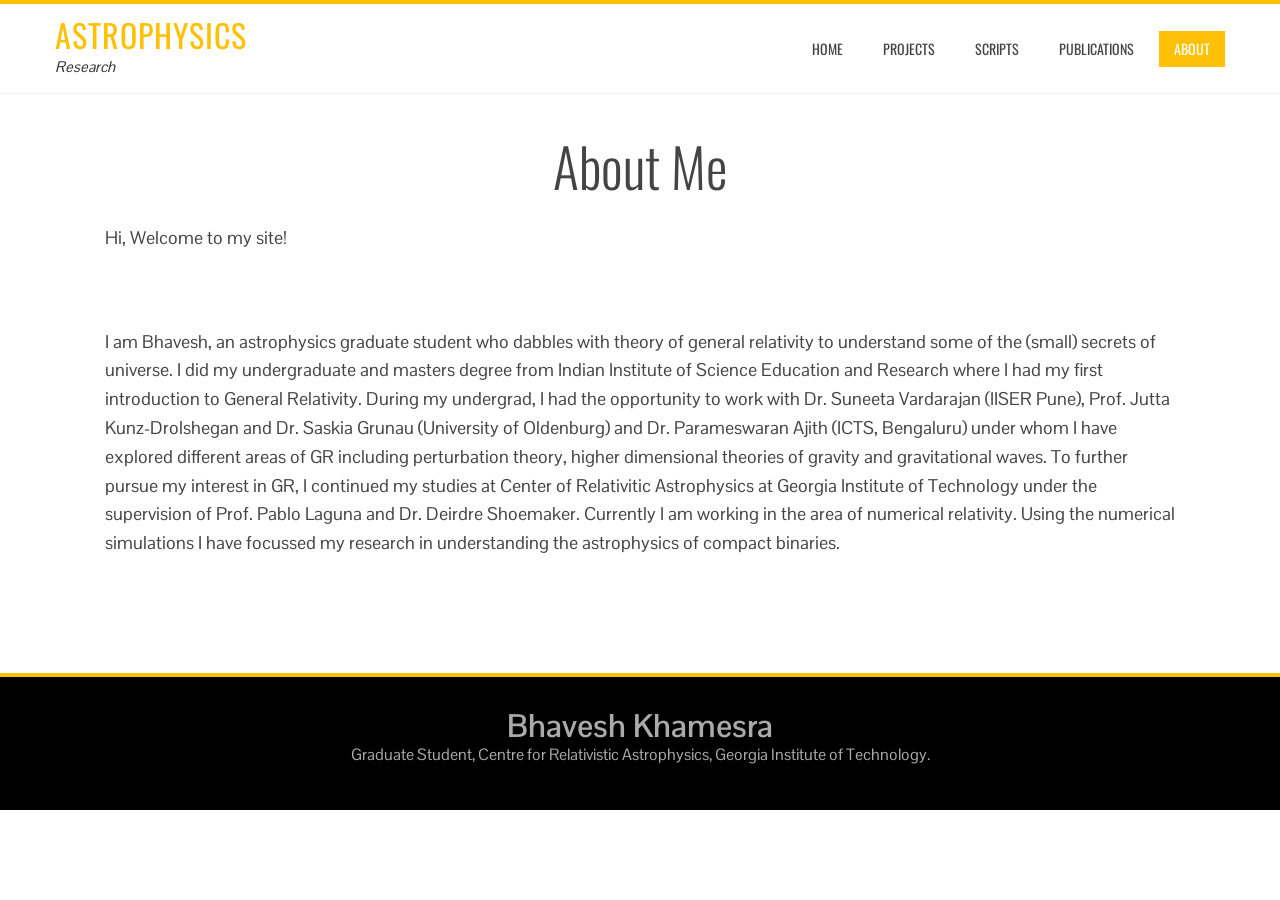
==== commit a26441f6: "Hyperlinks established" ====
--- a/about/index.html
+++ b/about/index.html
@@ -6,9 +6,9 @@
 <meta name="robots" content="noindex,follow">
 <link rel="dns-prefetch" href="//fonts.googleapis.com">
 <link rel="dns-prefetch" href="//s.w.org">
-<link rel="alternate" type="application/rss+xml" title="Numerical Relativity » Feed" href="https://resurgam.co.in/bhavesh/feed/">
+<!--<link rel="alternate" type="application/rss+xml" title="Numerical Relativity » Feed" href="https://resurgam.co.in/bhavesh/feed/">
 <link rel="alternate" type="application/rss+xml" title="Numerical Relativity » Comments Feed" href="https://resurgam.co.in/bhavesh/comments/feed/">
-<link rel="alternate" type="application/rss+xml" title="Numerical Relativity » BBH Comments Feed" href="https://resurgam.co.in/bhavesh/sample-page/feed/">
+<link rel="alternate" type="application/rss+xml" title="Numerical Relativity » BBH Comments Feed" href="https://resurgam.co.in/bhavesh/sample-page/feed/">-->
 <link rel="stylesheet" href="../stylesheets/styles.css ">
 <link href="http://vjs.zencdn.net/6.2.5/video-js.css" rel="stylesheet">
 
@@ -40,35 +40,36 @@
   <header id="ht-masthead" class="ht-site-header">
     <div class="ht-container ht-clearfix">
       <div id="ht-site-branding">
-                    <h1 class="ht-site-title"><a href="../index.html" rel="home">Numerical Relativity</a></h1>
+                    <h1 class="ht-site-title"><a href="../index.html" rel="home">Astrophysics</a></h1>
                     <p class="ht-site-description"><a href="../index.html" rel="home">Research</a></p>
               </div><!-- .site-branding -->
 
       <nav id="ht-site-navigation" class="ht-main-navigation">
         <div class="toggle-bar"><span></span></div>
         <div class="ht-menu ht-clearfix" style="display: none;"><ul id="menu-main" class="ht-clearfix sf-js-enabled sf-arrows">
-<li id="menu-item-8" class="menu-item menu-item-type-post_type menu-item-object-page menu-item-home page_item page-item-2  menu-item-8"><a href="http://resurgam.co.in/research/">Home</a></li>
+<li id="menu-item-8" class="menu-item menu-item-type-post_type menu-item-object-page menu-item-home page_item page-item-2  menu-item-8"><a href="../index.html">Home</a></li>
 <li id="menu-item-9" class="menu-item menu-item-type-post_type menu-item-object-page menu-item-9"><a href="#">Projects</a>
 <ul>
-    <li><a href="/research/bbh">BBH</a>
+    <li><a href="research/astrophysics/index.html">Astrophysics</a>
         <ul>
-            <li><a href="/research/gw170104">GW170104</a></li>
-            <li><a href="/research/puncture-analysis">Puncture Analysis</a></li>
-            <li><a href="/research/horizon-studie">Horizon Studies</a></li>
+            <li><a href="research/astrophysics/bbh/index.html">Binary Black Hole Mergers</a></li>
+            <li><a href="research/astrophysics/nsbh/index.html">Neutron Star Black Hole Mergers</a></li>
+            <li><a href="research/astrophysics/nsbh/index.html">Neutron Stars</a></li>
         </ul>
     </li>
-    <li><a href="/research/nsbh">NSBH</a></li>
-    <li><a href="/research/bns">BNS</a></li>
-    <li><a href="/research/other">Other</a>
+    <li><a href="research/modeling/index.html">Modelling</a></li>
+    <li><a href="research/visualization/index.html">Visualizations</a>
         <ul>
-            <li><a href="/research/benchmarking">Benchmarking</a></li>
+            <li><a href="research/runview/index.html">Runview</a></li>
         </ul>
+    </li>
+    <li><a href="research/machine_learning/index.html">Machine Learning</a></li>
     </li>
 </ul>
 </li>
-<li id="menu-item-10" class="menu-item menu-item-type-post_type menu-item-object-page menu-item-10"><a href="/research/waveforms">Waveforms</a></li>
-<li id="menu-item-11" class="menu-item menu-item-type-post_type menu-item-object-page menu-item-11"><a href="/research/scripts">Scripts</a></li>
-<li id="menu-item-11" class="menu-item menu-item-type-post_type menu-item-object-page menu-item-11"><a href="/research/movies">Movies</a></li>
+<!--<li id="menu-item-10" class="menu-item menu-item-type-post_type menu-item-object-page menu-item-10"><a href="/research/waveforms">Waveforms</a></li>-->
+<li id="menu-item-12" class="menu-item menu-item-type-post_type menu-item-object-page menu-item-11"><a href="/research/scripts">Scripts</a></li>
+<li id="menu-item-12" class="menu-item menu-item-type-post_type menu-item-object-page menu-item-11"><a href="https://scholar.google.com/citations?user=WjH0OqAAAAAJ&hl=en">Publications</a></li>
 <li id="menu-item-12" class="menu-item menu-item-type-post_type menu-item-object-page menu-item-12  current_page_item current-menu-item"><a href="/research/about">About</a></li>
 </ul></div>     </nav><!-- #ht-site-navigation -->
     </div>
@@ -87,12 +88,10 @@
 
 <h1 style="text-align:center; font-size:300%; margin-top: 40px;">About Me</h1>
 
-<div style=" margin: 25px 50px 75px; test-align:center; "> Hi, Welcome to my site. My name is Bhavesh Khamesra, an astrophysics graduate student who dabbles with theory of general relativity to understand some of the (small) secrets of universe. I did my undergraduate and masters degree from Indian Institute of Science Education and Research where I had my first introduction to General Relativity. During my undergrad, I had the opportunity to work with Dr. Suneeta Vardarajan (IISER Pune),  Prof. Jutta Kunz-Drolshegan and Dr. Saskia Grunau (University of Oldenburg) and Dr. Parameswaran Ajith (ICTS, Bengaluru) under whom I have explored different areas of GR including perturbation theory, higher dimensional theories of gravity and gravitational waves. To further pursue my interest in GR, I continued my studies at Center of Relativitic Astrophysics at Georgia Institute of Technology under the supervision of Prof. Pablo Laguna and Dr. Deirdre Shoemaker. Currently I am working in the area of numerical relativity. Using the numerical simulations I have focussed my research in understanding the astrophysics of compact binaries. </div>
+<div style=" margin: 25px 50px 75px; test-align:center; "> Hi, Welcome to my site! </div> 
+<div style=" margin: 25px 50px 75px; test-align:center; ">	I am Bhavesh, an astrophysics graduate student who dabbles with theory of general relativity to understand some of the (small) secrets of universe. I did my undergraduate and masters degree from Indian Institute of Science Education and Research where I had my first introduction to General Relativity. During my undergrad, I had the opportunity to work with Dr. Suneeta Vardarajan (IISER Pune),  Prof. Jutta Kunz-Drolshegan and Dr. Saskia Grunau (University of Oldenburg) and Dr. Parameswaran Ajith (ICTS, Bengaluru) under whom I have explored different areas of GR including perturbation theory, higher dimensional theories of gravity and gravitational waves. To further pursue my interest in GR, I continued my studies at Center of Relativitic Astrophysics at Georgia Institute of Technology under the supervision of Prof. Pablo Laguna and Dr. Deirdre Shoemaker. Currently I am working in the area of numerical relativity. Using the numerical simulations I have focussed my research in understanding the astrophysics of compact binaries. </div>
 
  
-<h2 style="text-align:left; font-size:150%; margin-top: 40px;">Current Projects</h2>
-
-<h2 style="text-align:left; font-size:150%; margin-top: 40px;">Publications</h2>
 
 </article><!-- #post-## -->
 
